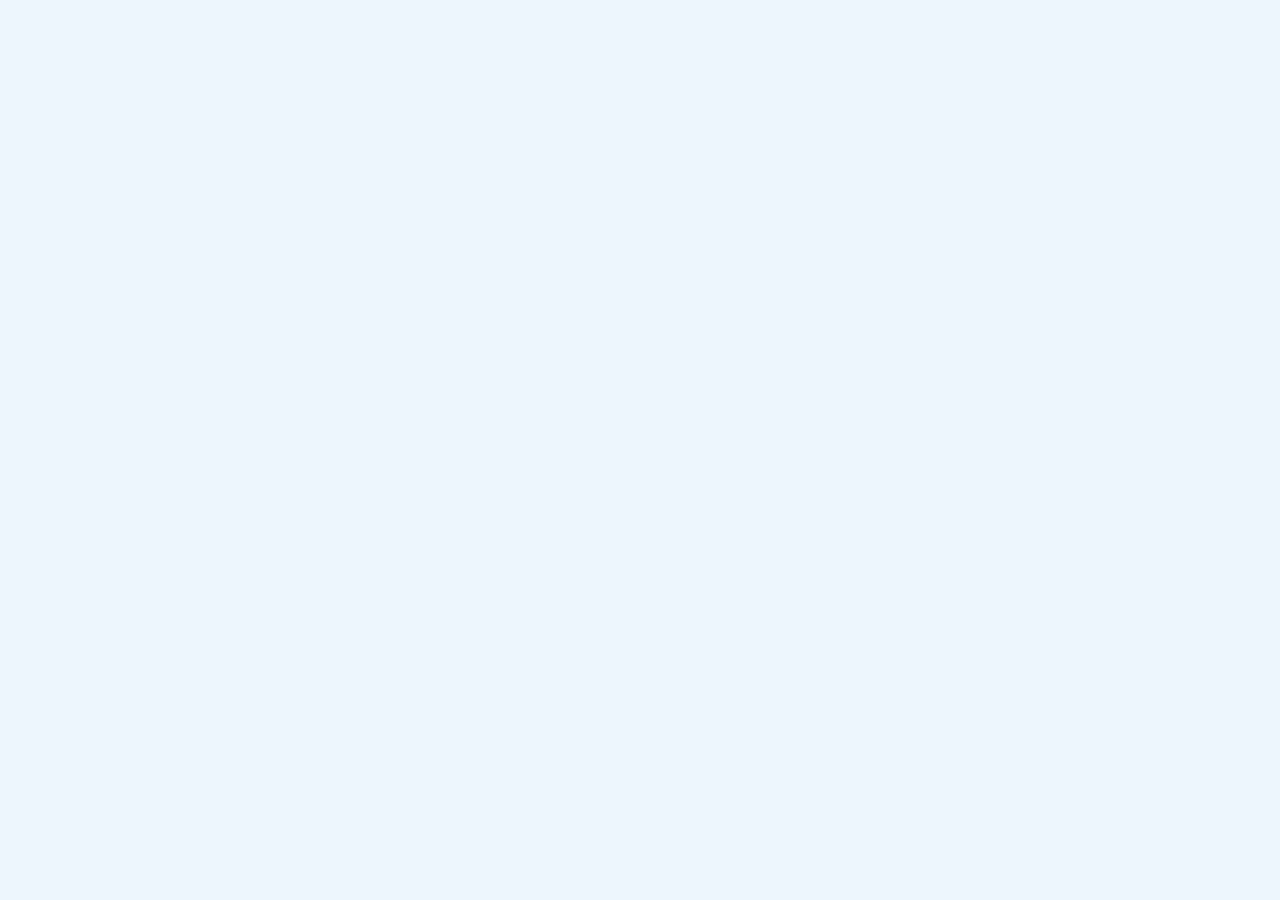
==== index.html @ e27dabec "Add files via upload" ====
<!DOCTYPE html>
<html lang="en"><head><meta charset="utf-8">
<meta name="viewport" content="width=device-width,initial-scale=1">
<title>PGMM - Pransagar Girl's Model Mission (H.S)</title>
<link rel="icon" href="IMG_2591.jpeg">
<link href="https://fonts.googleapis.com/css2?family=Hind+Siliguri:wght@400;500;600;700&display=swap" rel="stylesheet">
<script src="https://cdn.jsdelivr.net/npm/@supabase/supabase-js@2.45.4/dist/umd/supabase.js"></script>
<style>
:root{--navy:#12295c;--gold:#c9a24b;--sky:#4aa8e8;--pink:#e8588d;--green:#22a06b;--orange:#f2994a;--bg:#eef6fd;--ink:#1b2540}
*{box-sizing:border-box}body{margin:0;font-family:'Hind Siliguri',system-ui,sans-serif;background:var(--bg);color:var(--ink)}
.hero{background:linear-gradient(rgba(18,41,92,.55),rgba(18,41,92,.85)),url(IMG_2592.jpeg) center/cover;color:#fff;text-align:center;padding:22px 16px 30px}
.hero img{width:78px;height:78px;border-radius:50%;border:3px solid var(--gold)}
.hero h1{margin:8px 0 2px;font-size:22px}.hero p{margin:0;color:#f1dca0}
.box{background:#fff;border-radius:16px;padding:18px;margin:14px auto;max-width:960px;box-shadow:0 4px 18px rgba(18,41,92,.1)}
.login{max-width:380px;margin-top:-18px;position:relative}
input,select{width:100%;padding:11px;border:1.5px solid #cfe0f1;border-radius:10px;font:inherit;margin:5px 0}
button{background:var(--navy);color:#fff;border:0;padding:10px 16px;border-radius:10px;font:inherit;font-weight:600;cursor:pointer}
button.s{background:var(--sky)}button.g{background:var(--green)}button.r{background:var(--pink)}button.o{background:var(--orange)}
button.sm{padding:5px 10px;font-size:13px}
nav{display:flex;gap:6px;overflow-x:auto;padding:10px;background:var(--navy);position:sticky;top:0;z-index:5}
nav button{background:#ffffff1a;white-space:nowrap}nav button.on{background:var(--gold);color:var(--navy)}
.top{display:flex;justify-content:space-between;align-items:center;padding:8px 14px;background:#fff;border-bottom:3px solid var(--gold)}
.top b{color:var(--navy)}
table{width:100%;border-collapse:collapse;font-size:14px}th{background:#dcecfb;text-align:left;cursor:pointer}
th,td{padding:8px;border-bottom:1px solid #e3edf7}.wrap{overflow-x:auto}
.grid{display:grid;grid-template-columns:repeat(auto-fit,minmax(150px,1fr));gap:10px}
.stat{border-radius:14px;padding:14px;color:#fff;font-weight:600}.stat span{display:block;font-size:26px}
.bar{height:12px;background:#dcecfb;border-radius:8px;overflow:hidden}.bar i{display:block;height:100%;background:var(--green)}
.modal{position:fixed;inset:0;background:#0007;display:flex;align-items:center;justify-content:center;padding:14px;z-index:9}
.modal .box{width:100%;max-width:440px;max-height:90vh;overflow:auto}
.tag{padding:2px 8px;border-radius:20px;font-size:12px;color:#fff}.hide{display:none}
h2{color:var(--navy);margin:4px 0 10px}.row{display:flex;gap:8px;flex-wrap:wrap;align-items:center}.row>*{flex:1}
</style></head><body>
<div id="app"></div>
<script>
// ====== 1) PUT YOUR SUPABASE VALUES HERE (Project Settings > API) ======
const SUPABASE_URL='https://jbdeqrjpsvesxdgnibch.supabase.co', SUPABASE_KEY='sb_publishable_E1VkT-j_x0ju_t48EQnpSA_eEkNLjJs';
// =======================================================================
const db=supabase.createClient(SUPABASE_URL,SUPABASE_KEY);
const $=s=>document.querySelector(s), A=$('#app'), mail=id=>id.trim().toLowerCase()+'@pgmm.school';
const esc=s=>String(s??'').replace(/[&<>"]/g,c=>({'&':'&amp;','<':'&lt;','>':'&gt;','"':'&quot;'}[c]));
const ym=()=>new Date().toISOString().slice(0,7);
let me=null, tab='students', cache={}, sortKey={};

const hero=()=>`<div class="hero"><img src="IMG_2591.jpeg"><h1>Pransagar Girl's Model Mission (H.S)</h1><p>P.G.M.M · Estd 2024 · Education Builds a Brighter Future</p></div>`;

function loginView(msg=''){A.innerHTML=hero()+`<div class="box login"><h2>Login</h2>
<input id="lid" placeholder="Your ID" autocapitalize="none"><input id="pw" type="password" placeholder="Password">
<p style="color:#c0392b;margin:4px 0">${msg}</p><button style="width:100%" onclick="login()">Login</button></div>`}
async function login(){
  const {error}=await db.auth.signInWithPassword({email:mail($('#lid').value),password:$('#pw').value});
  if(error)return loginView('Wrong ID or password'); boot()}
async function logout(){await db.auth.signOut();me=null;loginView()}
async function boot(){
  const {data:{user}}=await db.auth.getUser(); if(!user)return loginView();
  const {data:p}=await db.from('profiles').select('*').eq('id',user.id).single();
  if(!p){await db.auth.signOut();return loginView('Account not set up. Contact admin.')}
  me=p; ({admin:adminView,teacher:teacherView,student:studentView})[p.role]()}
const shell=(nav,body)=>A.innerHTML=`<div class="top"><div><img src="IMG_2591.jpeg" width="30" style="vertical-align:middle;border-radius:50%"> <b>PGMM</b> · ${esc(me.name)} (${me.role})</div><button class="r sm" onclick="logout()">Logout</button></div>${nav}<div id="main" style="padding:4px 10px">${body}</div>`;
const money=n=>'₹'+Number(n||0).toLocaleString('en-IN');
const pct=(m,f)=>f?Math.round(m*100/f):0;

// ---------------- STUDENT ----------------
async function studentView(){
  const {data:s}=await db.from('students').select('*').eq('user_id',me.id).single();
  const {data:f}=await db.from('fees').select('*').eq('student',s.id).order('month',{ascending:false});
  const {data:r}=await db.from('results').select('*').eq('student',s.id).order('created_at');
  const due=(f||[]).reduce((a,x)=>a+x.amount-x.paid,0);
  const ex={};(r||[]).forEach(x=>{(ex[x.exam]??={m:0,f:0}).m+=x.marks;ex[x.exam].f+=x.full_marks});
  shell('',`<div class="box"><h2>${esc(s.name)}</h2><div class="grid">
   <div class="stat" style="background:var(--sky)">Class<span>${esc(s.class)}</span></div>
   <div class="stat" style="background:var(--pink)">Roll<span>${esc(s.roll)}</span></div>
   <div class="stat" style="background:${due?'var(--orange)':'var(--green)'}">Fees due<span>${money(due)}</span></div></div>
   <p><b>ID:</b> ${esc(s.student_id)}<br><b>Address:</b> ${esc(s.address)}<br><b>Contact:</b> ${esc(s.contact)}<br>
   <b>Guardian:</b> ${esc(s.guardian_name)} · ${esc(s.guardian_phone)}</p></div>
   <div class="box"><h2>Result progress</h2>${Object.entries(ex).map(([k,v])=>`<p>${esc(k)}: <b>${pct(v.m,v.f)}%</b><div class="bar"><i style="width:${pct(v.m,v.f)}%"></i></div></p>`).join('')||'No results yet.'}
   <div class="wrap"><table><tr><th>Exam<th>Subject<th>Marks</tr>${(r||[]).map(x=>`<tr><td>${esc(x.exam)}<td>${esc(x.subject)}<td>${x.marks}/${x.full_marks}`).join('')}</table></div></div>
   <div class="box"><h2>Fees</h2><div class="wrap"><table><tr><th>Month<th>Amount<th>Paid<th>Due</tr>${(f||[]).map(x=>`<tr><td>${x.month}<td>${money(x.amount)}<td>${money(x.paid)}<td style="color:${x.amount>x.paid?'#c0392b':'#22a06b'}">${money(x.amount-x.paid)}`).join('')}</table></div></div>`)}

// ---------------- TEACHER ----------------
async function teacherView(){
  const {data:t}=await db.from('teachers').select('*').eq('user_id',me.id).single();
  const {data:sal}=await db.from('salaries').select('*').eq('teacher',t.id).order('month',{ascending:false});
  const {data:att}=await db.from('attendance').select('*').eq('teacher',t.id).order('day',{ascending:false}).limit(31);
  const {data:st}=await db.from('students').select('id,name,class,roll,student_id').order('class').order('roll');
  cache.st=st;
  shell('',`<div class="box"><h2>${esc(t.name)}</h2><p>${esc(t.subject)} · ${esc(t.phone)} · Salary ${money(t.monthly_salary)}/month</p></div>
  <div class="box"><h2>Upload result</h2>
   <input id="q" placeholder="Search student by name / class / roll" oninput="fillPick()"><select id="pick"></select>
   <div class="row"><input id="ex" placeholder="Exam (e.g. Unit Test 1)"><input id="sub" placeholder="Subject" value="${esc(t.subject)}"></div>
   <div class="row"><input id="mk" type="number" placeholder="Marks"><input id="fm" type="number" value="100" placeholder="Full marks"></div>
   <button class="g" onclick="saveResult()">Save result</button></div>
  <div class="box"><h2>Salary</h2><div class="wrap"><table><tr><th>Month<th>Amount<th>Status</tr>${(sal||[]).map(x=>`<tr><td>${x.month}<td>${money(x.amount)}<td>${x.status}`).join('')}</table></div></div>
  <div class="box"><h2>Attendance</h2><div class="wrap"><table><tr><th>Date<th>Status</tr>${(att||[]).map(x=>`<tr><td>${x.day}<td>${x.status}`).join('')}</table></div></div>`);fillPick()}
function fillPick(){const q=($('#q').value||'').toLowerCase();
  $('#pick').innerHTML=cache.st.filter(s=>(s.name+s.class+s.roll+s.student_id).toLowerCase().includes(q)).slice(0,60).map(s=>`<option value="${s.id}">${esc(s.name)} · ${esc(s.class)} · Roll ${esc(s.roll)}</option>`).join('')}
async function saveResult(){
  const row={student:$('#pick').value,exam:$('#ex').value,subject:$('#sub').value,marks:+$('#mk').value,full_marks:+$('#fm').value};
  if(!row.student||!row.exam||!row.subject||$('#mk').value==='')return alert('Fill all fields');
  const {error}=await db.from('results').insert(row);alert(error?error.message:'Saved');if(!error)$('#mk').value=''}

// ---------------- ADMIN ----------------
const TABS={
 students:{t:'Students',tbl:'students',cols:['student_id','name','class','roll','contact'],form:[['student_id','Student ID'],['name','Name'],['class','Class'],['roll','Roll'],['address','Address'],['guardian_name','Guardian name'],['guardian_phone','Guardian phone'],['contact','Contact number']],acct:1,role:'student'},
 teachers:{t:'Teachers',tbl:'teachers',cols:['teacher_id','name','subject','phone','monthly_salary'],form:[['teacher_id','Teacher ID'],['name','Name'],['subject','Subject'],['phone','Phone'],['monthly_salary','Monthly salary']],acct:1,role:'teacher'},
 fees:{t:'Fees',custom:'fees'},results:{t:'Results',tbl:'results',cols:['student_name','exam','subject','marks','full_marks'],form:[['exam','Exam'],['subject','Subject'],['marks','Marks'],['full_marks','Full marks']],student:1},
 salaries:{t:'Salary',tbl:'salaries',cols:['teacher_name','month','amount','status'],form:[['month','Month (YYYY-MM)'],['amount','Amount'],['status','Status (Paid/Due)']],teacher:1},
 attendance:{t:'Attendance',tbl:'attendance',cols:['teacher_name','day','status'],form:[['day','Date (YYYY-MM-DD)'],['status','Present / Absent / Leave']],teacher:1},
 admins:{t:'Admins',custom:'admins'}};
function adminView(){shell(`<nav>${Object.entries(TABS).map(([k,v])=>`<button class="${k==tab?'on':''}" onclick="tab='${k}';adminView()">${v.t}</button>`).join('')}</nav>`,'<div class="box" id="pane">Loading…</div>');loadTab()}
async function names(){const [s,t]=await Promise.all([db.from('students').select('id,name,class,roll'),db.from('teachers').select('id,name')]);
  cache.S=Object.fromEntries((s.data||[]).map(x=>[x.id,x]));cache.T=Object.fromEntries((t.data||[]).map(x=>[x.id,x]))}
async function loadTab(){
  const T=TABS[tab];await names();
  if(T.custom==='fees')return feesPane(); if(T.custom==='admins')return adminsPane();
  let {data}=await db.from(T.tbl).select('*').order('created_at',{ascending:false,nullsFirst:false});
  data=(data||[]).map(r=>({...r,student_name:cache.S[r.student]?.name,teacher_name:cache.T[r.teacher]?.name}));
  cache.rows=data;drawTable()}
function drawTable(){const T=TABS[tab],q=($('#sq')?.value||'').toLowerCase();let rows=cache.rows.filter(r=>JSON.stringify(Object.values(r)).toLowerCase().includes(q));
  const k=sortKey[tab];if(k)rows.sort((a,b)=>String(a[k.c]).localeCompare(String(b[k.c]),undefined,{numeric:true})*k.d);
  $('#pane').innerHTML=`<h2>${T.t} (${rows.length})</h2><div class="row"><input id="sq" placeholder="Search…" value="${esc(q)}" oninput="drawTable();this.focus()"><button class="g" style="flex:0" onclick="edit()">+ Add</button></div>
  <div class="wrap"><table><tr>${T.cols.map(c=>`<th onclick="srt('${c}')">${c.replace('_',' ')}</th>`).join('')}<th></tr>
  ${rows.map(r=>`<tr>${T.cols.map(c=>`<td>${esc(r[c])}`).join('')}<td style="white-space:nowrap"><button class="s sm" onclick="edit('${r.id}')">Edit</button> <button class="r sm" onclick="del('${r.id}')">Delete</button>`).join('')}</table></div>`;
  const e=$('#sq');if(q){e.focus();e.setSelectionRange(q.length,q.length)}}
function srt(c){const k=sortKey[tab];sortKey[tab]={c,d:k&&k.c==c?-k.d:1};drawTable()}
function modal(html){const m=document.createElement('div');m.className='modal';m.innerHTML=`<div class="box">${html}</div>`;m.onclick=e=>{if(e.target==m)m.remove()};document.body.appendChild(m);return m}
function edit(id){const T=TABS[tab],r=cache.rows.find(x=>x.id==id)||{};
  const pick=(key,list,label)=>`<label>${label}</label><select id="f_${key}">${Object.values(list).map(x=>`<option value="${x.id}" ${r[key]==x.id?'selected':''}>${esc(x.name)}${x.class?' · '+esc(x.class)+' · '+esc(x.roll):''}</option>`).join('')}</select>`;
  modal(`<h2>${id?'Edit':'Add'} ${T.t}</h2>${T.student?pick('student',cache.S,'Student'):''}${T.teacher?pick('teacher',cache.T,'Teacher'):''}
  ${T.form.map(([k,l])=>`<label>${l}</label><input id="f_${k}" value="${esc(r[k])}">`).join('')}
  ${T.acct&&!id?`<label>Login password (min 6 chars)</label><input id="f_pw" value="${Math.random().toString(36).slice(2,8)}"><small>Login ID = ${T.form[0][1]}</small>`:''}
  <p></p><button class="g" onclick="save('${id||''}',this)">Save</button>`)}
async function mkUser(loginId,pw,role,name){
  const tmp=supabase.createClient(SUPABASE_URL,SUPABASE_KEY,{auth:{persistSession:false,autoRefreshToken:false}});
  const {data,error}=await tmp.auth.signUp({email:mail(loginId),password:pw});if(error)throw error;
  const {error:e2}=await db.from('profiles').insert({id:data.user.id,login_id:loginId.trim().toLowerCase(),role,name});if(e2)throw e2;return data.user.id}
async function save(id,btn){const T=TABS[tab];btn.disabled=true;try{
  const row={};T.form.forEach(([k])=>row[k]=$('#f_'+k).value.trim());
  if(T.student)row.student=$('#f_student').value;if(T.teacher)row.teacher=$('#f_teacher').value;
  if(T.acct&&!id){row.user_id=await mkUser(row[T.form[0][0]],$('#f_pw').value,T.role,row.name);alert('Account created.\nID: '+row[T.form[0][0]]+'\nPassword: '+$('#f_pw').value+'\n(Note it down and give it to them)')}
  const q=id?db.from(T.tbl).update(row).eq('id',id):db.from(T.tbl).insert(row);const {error}=await q;if(error)throw error;
  document.querySelector('.modal').remove();loadTab()}catch(e){alert(e.message);btn.disabled=false}}
async function del(id){if(!confirm('Delete permanently?'))return;const {error}=await db.from(TABS[tab].tbl).delete().eq('id',id);if(error)alert(error.message);loadTab()}

// fees
async function feesPane(){const m=window._fm||ym();window._fm=m;
  const {data}=await db.from('fees').select('*').eq('month',m);cache.fees=data||[];
  const st=Object.values(cache.S).sort((a,b)=>(a.class+a.roll).localeCompare(b.class+b.roll,undefined,{numeric:true}));
  const {data:sp}=await db.from('students').select('id,guardian_name,guardian_phone');const g=Object.fromEntries(sp.map(x=>[x.id,x]));
  $('#pane').innerHTML=`<h2>Fees</h2><div class="row"><input type="month" value="${m}" onchange="window._fm=this.value;feesPane()"><input id="amt" type="number" placeholder="Monthly fee for everyone" style="flex:2"><button class="s" onclick="genFees()">Create month</button><button class="r" onclick="delMonth()">Delete month</button></div>
  ${cache.cardsHtml=cache.fees.map(f=>{const s=cache.S[f.student]||{},d=f.amount-f.paid,p=g[f.student]||{};
   const txt=encodeURIComponent(`Dear ${p.guardian_name||'Guardian'}, ${s.name}'s school fee for ${m}: ${money(f.amount)}, paid ${money(f.paid)}, due ${money(d)}. - Pransagar Girl's Model Mission (H.S)`);
   const st=d>0?'Due '+money(d):(d<0?'Extra '+money(-d):'✓ Paid');
   return `<div style="border:1.5px solid #dcecfb;border-radius:12px;padding:10px;margin:8px 0">
    <div style="display:flex;justify-content:space-between;gap:8px"><b>${esc(s.name)} <small>${esc(s.class)}</small></b><b style="color:${d>0?'#c0392b':'#22a06b'}">${st}</b></div>
    <div class="row"><label><small>Amount</small><input type="number" value="${f.amount}" onchange="setFee('${f.id}','amount',this.value)"></label><label><small>Paid</small><input type="number" value="${f.paid}" onchange="setFee('${f.id}','paid',this.value)"></label></div>
    <div class="row" style="margin-top:6px">${d>0?`<a href="sms:${esc(p.guardian_phone)}?&body=${txt}"><button class="o sm" style="width:100%">SMS</button></a><a target="_blank" href="https://wa.me/91${String(p.guardian_phone||'').replace(/\D/g,'').slice(-10)}?text=${txt}"><button class="g sm" style="width:100%">WhatsApp</button></a>`:''}<button class="r sm" onclick="delFee('${f.id}')">Delete</button></div></div>`}).join('')||'<p>No fees for this month yet. Enter an amount and tap Create month.</p>'}
  ${cache.fees.length?`<button class="r sm" onclick="delMonth()">Delete whole month (${m})</button>`:''}
  <p><small>Tap SMS/WhatsApp to open a ready message to the guardian at month end.</small></p>`}
async function genFees(){const m=window._fm,a=+$('#amt').value;if(!a)return alert('Enter amount');
  const have=new Set(cache.fees.map(f=>f.student));const rows=Object.keys(cache.S).filter(id=>!have.has(id)).map(id=>({student:id,month:m,amount:a,paid:0}));
  if(!rows.length)return alert('Already created');const {error}=await db.from('fees').insert(rows);if(error)alert(error.message);feesPane()}
async function setPaid(id,v){const {error}=await db.from('fees').update({paid:+v}).eq('id',id);if(error)alert(error.message);feesPane()}
async function setFee(id,col,v){const {error}=await db.from('fees').update({[col]:+v}).eq('id',id);if(error)alert(error.message);feesPane()}
async function delFee(id){if(!confirm('Delete this fee entry?'))return;const {error}=await db.from('fees').delete().eq('id',id);if(error)alert(error.message);feesPane()}
async function delMonth(){if(!confirm('Delete ALL fee entries of '+window._fm+'?'))return;const {error}=await db.from('fees').delete().eq('month',window._fm);if(error)alert(error.message);feesPane()}
async function editFee(id,a){const v=prompt('New fee amount',a);if(v===null||v.trim()===''||isNaN(v))return;
  const {error}=await db.from('fees').update({amount:+v}).eq('id',id);if(error)alert(error.message);feesPane()}
async function delFee(id){if(!confirm('Delete this fee record?'))return;
  const {error}=await db.from('fees').delete().eq('id',id);if(error)alert(error.message);feesPane()}
async function delMonth(){const m=window._fm;if(!confirm('Delete ALL fee records of '+m+'?'))return;
  const {error}=await db.from('fees').delete().eq('month',m);if(error)alert(error.message);feesPane()}
// admins
async function adminsPane(){const {data}=await db.from('profiles').select('*').eq('role','admin');
  $('#pane').innerHTML=`<h2>Admins</h2><div class="wrap"><table><tr><th>ID<th>Name</tr>${data.map(a=>`<tr><td>${esc(a.login_id)}<td>${esc(a.name)}`).join('')}</table></div>
  <h2>Add admin</h2><input id="na" placeholder="Admin name"><input id="ni" placeholder="Login ID" autocapitalize="none"><input id="np" placeholder="Password (min 6)"><button class="g" onclick="addAdmin()">Create admin</button>`}
async function addAdmin(){try{await mkUser($('#ni').value,$('#np').value,'admin',$('#na').value);alert('Admin created');adminsPane()}catch(e){alert(e.message)}}
boot();
</script></body></html>
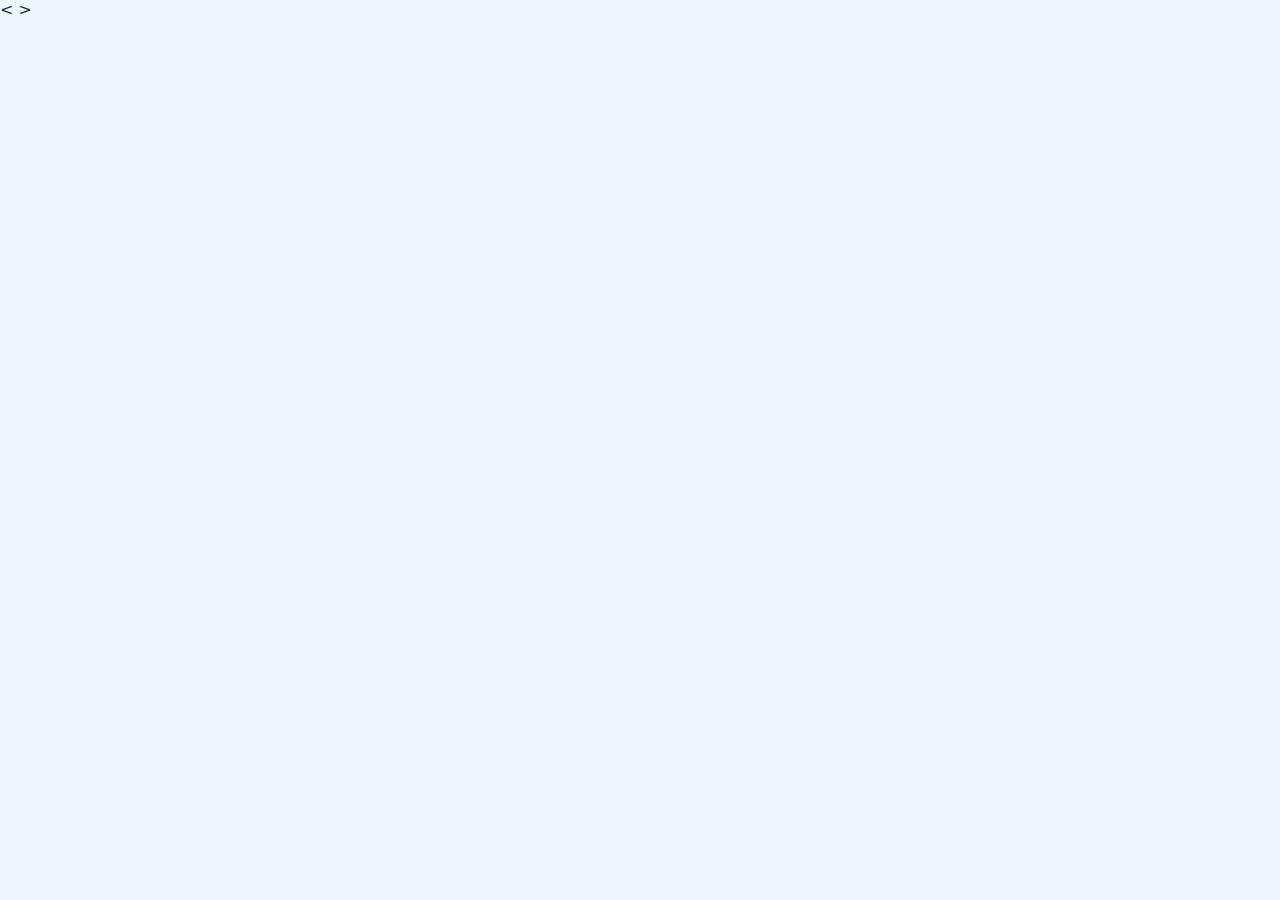
==== commit c1aa32c8: "Update index.html" ====
--- a/index.html
+++ b/index.html
@@ -1,5 +1,6 @@
 <!DOCTYPE html>
-<html lang="en"><head><meta charset="utf-8">
+<html lang="en"><<link rel="apple-touch-icon" href="IMG_2853.png">
+><meta charset="utf-8">
 <meta name="viewport" content="width=device-width,initial-scale=1">
 <title>PGMM - Pransagar Girl's Model Mission (H.S)</title>
 <link rel="icon" href="IMG_2591.jpeg">
@@ -28,7 +29,7 @@
 .bar{height:12px;background:#dcecfb;border-radius:8px;overflow:hidden}.bar i{display:block;height:100%;background:var(--green)}
 .modal{position:fixed;inset:0;background:#0007;display:flex;align-items:center;justify-content:center;padding:14px;z-index:9}
 .modal .box{width:100%;max-width:440px;max-height:90vh;overflow:auto}
-.tag{padding:2px 8px;border-radius:20px;font-size:12px;color:#fff}.hide{display:none}
+.tag{padding:2px 8px;border-radius:20px;font-size:12px;color:#fff}.hide{display:none}.av{border-radius:50%;object-fit:cover;display:inline-flex;align-items:center;justify-content:center;color:#fff;font-weight:700;background:var(--sky);border:2px solid var(--gold);vertical-align:middle}
 h2{color:var(--navy);margin:4px 0 10px}.row{display:flex;gap:8px;flex-wrap:wrap;align-items:center}.row>*{flex:1}
 </style></head><body>
 <div id="app"></div>
@@ -59,12 +60,19 @@
 const shell=(nav,body)=>A.innerHTML=`<div class="top"><div><img src="IMG_2591.jpeg" width="30" style="vertical-align:middle;border-radius:50%"> <b>PGMM</b> · ${esc(me.name)} (${me.role})</div><button class="r sm" onclick="logout()">Logout</button></div>${nav}<div id="main" style="padding:4px 10px">${body}</div>`;
 const money=n=>'₹'+Number(n||0).toLocaleString('en-IN');
 const pct=(m,f)=>f?Math.round(m*100/f):0;
+const pc=(m,f)=>f?Math.round(m*1000/f)/10:0;
+const av=(u,n,sz=40)=>u?`<img class="av" src="${esc(u)}" style="width:${sz}px;height:${sz}px">`:`<span class="av" style="width:${sz}px;height:${sz}px;font-size:${Math.round(sz/2.2)}px">${esc((n||'?')[0].toUpperCase())}</span>`;
+const teachersBox=d=>`<div class="box"><h2>Our teachers</h2><div class="grid">${(d||[]).map(t=>`<div style="text-align:center">${av(t.photo_url,t.name,72)}<br><b>${esc(t.name)}</b><br><small>${esc(t.subject)}</small></div>`).join('')||'No teachers yet.'}</div></div>`;
+function shrink(file,size=256){return new Promise((ok,no)=>{const im=new Image();im.onload=()=>{const c=document.createElement('canvas');c.width=c.height=size;const x=c.getContext('2d'),m=Math.min(im.width,im.height);x.drawImage(im,(im.width-m)/2,(im.height-m)/2,m,m,0,0,size,size);c.toBlob(b=>b?ok(b):no(new Error('Image error')),'image/jpeg',.85)};im.onerror=()=>no(new Error('Cannot read this image'));im.src=URL.createObjectURL(file)})}
+async function upPhoto(file,id){const b=await shrink(file);const p=`teachers/${id}_${Date.now()}.jpg`;const {error}=await db.storage.from('photos').upload(p,b,{contentType:'image/jpeg'});if(error)throw error;return db.storage.from('photos').getPublicUrl(p).data.publicUrl}
+async function myPhoto(f,id){if(!f)return;try{const u=await upPhoto(f,id);const {error}=await db.rpc('set_my_photo',{url:u});if(error)throw error;teacherView()}catch(e){alert(e.message)}}
 
 // ---------------- STUDENT ----------------
 async function studentView(){
   const {data:s}=await db.from('students').select('*').eq('user_id',me.id).single();
   const {data:f}=await db.from('fees').select('*').eq('student',s.id).order('month',{ascending:false});
   const {data:r}=await db.from('results').select('*').eq('student',s.id).order('created_at');
+  const {data:td}=await db.from('teacher_directory').select('*').order('name');
   const due=(f||[]).reduce((a,x)=>a+x.amount-x.paid,0);
   const ex={};(r||[]).forEach(x=>{(ex[x.exam]??={m:0,f:0}).m+=x.marks;ex[x.exam].f+=x.full_marks});
   shell('',`<div class="box"><h2>${esc(s.name)}</h2><div class="grid">
@@ -75,7 +83,7 @@
    <b>Guardian:</b> ${esc(s.guardian_name)} · ${esc(s.guardian_phone)}</p></div>
    <div class="box"><h2>Result progress</h2>${Object.entries(ex).map(([k,v])=>`<p>${esc(k)}: <b>${pct(v.m,v.f)}%</b><div class="bar"><i style="width:${pct(v.m,v.f)}%"></i></div></p>`).join('')||'No results yet.'}
    <div class="wrap"><table><tr><th>Exam<th>Subject<th>Marks</tr>${(r||[]).map(x=>`<tr><td>${esc(x.exam)}<td>${esc(x.subject)}<td>${x.marks}/${x.full_marks}`).join('')}</table></div></div>
-   <div class="box"><h2>Fees</h2><div class="wrap"><table><tr><th>Month<th>Amount<th>Paid<th>Due</tr>${(f||[]).map(x=>`<tr><td>${x.month}<td>${money(x.amount)}<td>${money(x.paid)}<td style="color:${x.amount>x.paid?'#c0392b':'#22a06b'}">${money(x.amount-x.paid)}`).join('')}</table></div></div>`)}
+   <div class="box"><h2>Fees</h2><div class="wrap"><table><tr><th>Month<th>Amount<th>Paid<th>Due</tr>${(f||[]).map(x=>`<tr><td>${x.month}<td>${money(x.amount)}<td>${money(x.paid)}<td style="color:${x.amount>x.paid?'#c0392b':'#22a06b'}">${money(x.amount-x.paid)}`).join('')}</table></div></div>`+teachersBox(td))}
 
 // ---------------- TEACHER ----------------
 async function teacherView(){
@@ -84,14 +92,15 @@
   const {data:att}=await db.from('attendance').select('*').eq('teacher',t.id).order('day',{ascending:false}).limit(31);
   const {data:st}=await db.from('students').select('id,name,class,roll,student_id').order('class').order('roll');
   cache.st=st;
-  shell('',`<div class="box"><h2>${esc(t.name)}</h2><p>${esc(t.subject)} · ${esc(t.phone)} · Salary ${money(t.monthly_salary)}/month</p></div>
+  const {data:td}=await db.from('teacher_directory').select('*').order('name');
+  shell('',`<div class="box"><div style="display:flex;gap:14px;align-items:center">${av(t.photo_url,t.name,84)}<div><h2 style="margin:0">${esc(t.name)}</h2><p style="margin:4px 0">${esc(t.subject)} · ${esc(t.phone)} · Salary ${money(t.monthly_salary)}/month</p><input type="file" accept="image/*" id="ph" class="hide" onchange="myPhoto(this.files[0],'${t.id}')"><button class="s sm" onclick="$('#ph').click()">Change photo</button></div></div></div>
   <div class="box"><h2>Upload result</h2>
    <input id="q" placeholder="Search student by name / class / roll" oninput="fillPick()"><select id="pick"></select>
    <div class="row"><input id="ex" placeholder="Exam (e.g. Unit Test 1)"><input id="sub" placeholder="Subject" value="${esc(t.subject)}"></div>
    <div class="row"><input id="mk" type="number" placeholder="Marks"><input id="fm" type="number" value="100" placeholder="Full marks"></div>
    <button class="g" onclick="saveResult()">Save result</button></div>
   <div class="box"><h2>Salary</h2><div class="wrap"><table><tr><th>Month<th>Amount<th>Status</tr>${(sal||[]).map(x=>`<tr><td>${x.month}<td>${money(x.amount)}<td>${x.status}`).join('')}</table></div></div>
-  <div class="box"><h2>Attendance</h2><div class="wrap"><table><tr><th>Date<th>Status</tr>${(att||[]).map(x=>`<tr><td>${x.day}<td>${x.status}`).join('')}</table></div></div>`);fillPick()}
+  <div class="box"><h2>Attendance</h2><div class="wrap"><table><tr><th>Date<th>Status</tr>${(att||[]).map(x=>`<tr><td>${x.day}<td>${x.status}`).join('')}</table></div></div>`+teachersBox(td));fillPick()}
 function fillPick(){const q=($('#q').value||'').toLowerCase();
   $('#pick').innerHTML=cache.st.filter(s=>(s.name+s.class+s.roll+s.student_id).toLowerCase().includes(q)).slice(0,60).map(s=>`<option value="${s.id}">${esc(s.name)} · ${esc(s.class)} · Roll ${esc(s.roll)}</option>`).join('')}
 async function saveResult(){
@@ -102,7 +111,7 @@
 // ---------------- ADMIN ----------------
 const TABS={
  students:{t:'Students',tbl:'students',cols:['student_id','name','class','roll','contact'],form:[['student_id','Student ID'],['name','Name'],['class','Class'],['roll','Roll'],['address','Address'],['guardian_name','Guardian name'],['guardian_phone','Guardian phone'],['contact','Contact number']],acct:1,role:'student'},
- teachers:{t:'Teachers',tbl:'teachers',cols:['teacher_id','name','subject','phone','monthly_salary'],form:[['teacher_id','Teacher ID'],['name','Name'],['subject','Subject'],['phone','Phone'],['monthly_salary','Monthly salary']],acct:1,role:'teacher'},
+ teachers:{t:'Teachers',tbl:'teachers',cols:['photo_url','teacher_id','name','subject','phone','monthly_salary'],photo:1,form:[['teacher_id','Teacher ID'],['name','Name'],['subject','Subject'],['phone','Phone'],['monthly_salary','Monthly salary']],acct:1,role:'teacher'},
  fees:{t:'Fees',custom:'fees'},results:{t:'Results',tbl:'results',cols:['student_name','exam','subject','marks','full_marks'],form:[['exam','Exam'],['subject','Subject'],['marks','Marks'],['full_marks','Full marks']],student:1},
  salaries:{t:'Salary',tbl:'salaries',cols:['teacher_name','month','amount','status'],form:[['month','Month (YYYY-MM)'],['amount','Amount'],['status','Status (Paid/Due)']],teacher:1},
  attendance:{t:'Attendance',tbl:'attendance',cols:['teacher_name','day','status'],form:[['day','Date (YYYY-MM-DD)'],['status','Present / Absent / Leave']],teacher:1},
@@ -119,15 +128,23 @@
 function drawTable(){const T=TABS[tab],q=($('#sq')?.value||'').toLowerCase();let rows=cache.rows.filter(r=>JSON.stringify(Object.values(r)).toLowerCase().includes(q));
   const k=sortKey[tab];if(k)rows.sort((a,b)=>String(a[k.c]).localeCompare(String(b[k.c]),undefined,{numeric:true})*k.d);
   $('#pane').innerHTML=`<h2>${T.t} (${rows.length})</h2><div class="row"><input id="sq" placeholder="Search…" value="${esc(q)}" oninput="drawTable();this.focus()"><button class="g" style="flex:0" onclick="edit()">+ Add</button></div>
-  <div class="wrap"><table><tr>${T.cols.map(c=>`<th onclick="srt('${c}')">${c.replace('_',' ')}</th>`).join('')}<th></tr>
-  ${rows.map(r=>`<tr>${T.cols.map(c=>`<td>${esc(r[c])}`).join('')}<td style="white-space:nowrap"><button class="s sm" onclick="edit('${r.id}')">Edit</button> <button class="r sm" onclick="del('${r.id}')">Delete</button>`).join('')}</table></div>`;
+  ${tab==='results'?(q?resultSummary(rows):'<p><small>Type a student name in Search to see all her results together with total marks and percentage.</small></p>'):''}
+  <div class="wrap"><table><tr>${T.cols.map(c=>`<th onclick="srt('${c}')">${c==='photo_url'?'photo':c.replace('_',' ')}</th>`).join('')}<th></tr>
+  ${rows.map(r=>`<tr>${T.cols.map(c=>`<td>${c==='photo_url'?av(r[c],r.name,34):esc(r[c])}`).join('')}<td style="min-width:64px"><button class="s sm" onclick="edit('${r.id}')">Edit</button> <button class="r sm" onclick="del('${r.id}')">Delete</button>`).join('')}</table></div>`;
   const e=$('#sq');if(q){e.focus();e.setSelectionRange(q.length,q.length)}}
+function resultSummary(rows){
+  const by={};rows.forEach(r=>{const o=by[r.student]??={n:r.student_name||'?',ex:{}};(o.ex[r.exam]??=[]).push(r)});
+  return Object.values(by).map(o=>{let tm=0,tf=0;
+    const exams=Object.entries(o.ex).map(([e,list])=>{const m=list.reduce((a,x)=>a+x.marks,0),f=list.reduce((a,x)=>a+x.full_marks,0);tm+=m;tf+=f;
+      return `<div style="margin:12px 0"><b>${esc(e)}</b>: ${m}/${f} · <b>${pc(m,f)}%</b><div class="bar"><i style="width:${Math.min(100,pc(m,f))}%"></i></div><div class="wrap"><table><tr><th>Subject<th>Marks<th>%</tr>${list.map(x=>`<tr><td>${esc(x.subject)}<td>${x.marks}/${x.full_marks}<td>${pc(x.marks,x.full_marks)}%`).join('')}</table></div></div>`}).join('');
+    return `<div style="background:#f4faff;border:2px solid var(--sky);border-radius:14px;padding:12px;margin:12px 0"><h2>${esc(o.n)}</h2><div class="grid"><div class="stat" style="background:var(--green)">Total marks<span>${tm}/${tf}</span></div><div class="stat" style="background:var(--pink)">Percentage<span>${pc(tm,tf)}%</span></div></div>${exams}</div>`}).join('')}
 function srt(c){const k=sortKey[tab];sortKey[tab]={c,d:k&&k.c==c?-k.d:1};drawTable()}
 function modal(html){const m=document.createElement('div');m.className='modal';m.innerHTML=`<div class="box">${html}</div>`;m.onclick=e=>{if(e.target==m)m.remove()};document.body.appendChild(m);return m}
 function edit(id){const T=TABS[tab],r=cache.rows.find(x=>x.id==id)||{};
   const pick=(key,list,label)=>`<label>${label}</label><select id="f_${key}">${Object.values(list).map(x=>`<option value="${x.id}" ${r[key]==x.id?'selected':''}>${esc(x.name)}${x.class?' · '+esc(x.class)+' · '+esc(x.roll):''}</option>`).join('')}</select>`;
   modal(`<h2>${id?'Edit':'Add'} ${T.t}</h2>${T.student?pick('student',cache.S,'Student'):''}${T.teacher?pick('teacher',cache.T,'Teacher'):''}
   ${T.form.map(([k,l])=>`<label>${l}</label><input id="f_${k}" value="${esc(r[k])}">`).join('')}
+  ${T.photo?`<label>Photo</label><input type="file" id="f_photo" accept="image/*">`:''}
   ${T.acct&&!id?`<label>Login password (min 6 chars)</label><input id="f_pw" value="${Math.random().toString(36).slice(2,8)}"><small>Login ID = ${T.form[0][1]}</small>`:''}
   <p></p><button class="g" onclick="save('${id||''}',this)">Save</button>`)}
 async function mkUser(loginId,pw,role,name){
@@ -137,6 +154,7 @@
 async function save(id,btn){const T=TABS[tab];btn.disabled=true;try{
   const row={};T.form.forEach(([k])=>row[k]=$('#f_'+k).value.trim());
   if(T.student)row.student=$('#f_student').value;if(T.teacher)row.teacher=$('#f_teacher').value;
+  if(T.photo){const fl=$('#f_photo').files[0];if(fl)row.photo_url=await upPhoto(fl,id||'new')}
   if(T.acct&&!id){row.user_id=await mkUser(row[T.form[0][0]],$('#f_pw').value,T.role,row.name);alert('Account created.\nID: '+row[T.form[0][0]]+'\nPassword: '+$('#f_pw').value+'\n(Note it down and give it to them)')}
   const q=id?db.from(T.tbl).update(row).eq('id',id):db.from(T.tbl).insert(row);const {error}=await q;if(error)throw error;
   document.querySelector('.modal').remove();loadTab()}catch(e){alert(e.message);btn.disabled=false}}
@@ -176,4 +194,7 @@
   <h2>Add admin</h2><input id="na" placeholder="Admin name"><input id="ni" placeholder="Login ID" autocapitalize="none"><input id="np" placeholder="Password (min 6)"><button class="g" onclick="addAdmin()">Create admin</button>`}
 async function addAdmin(){try{await mkUser($('#ni').value,$('#np').value,'admin',$('#na').value);alert('Admin created');adminsPane()}catch(e){alert(e.message)}}
 boot();
-</script></body></html>
+</script><script src="fees-tab.js"></script></body></html>
+<script src="two-bills.js"></script>
+
+
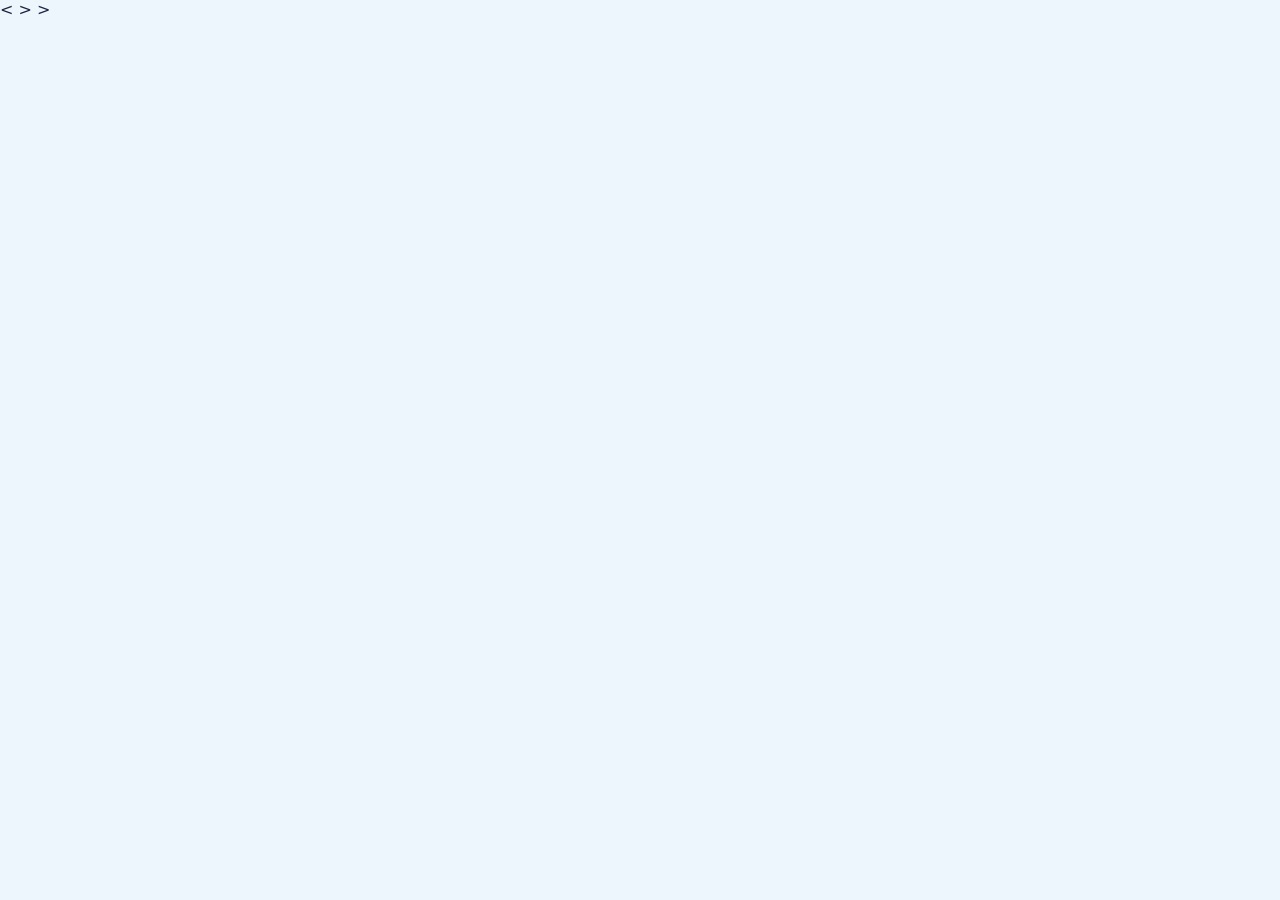
==== commit 6d53fbe2: "Update index.html" ====
--- a/index.html
+++ b/index.html
@@ -31,7 +31,9 @@
 .modal .box{width:100%;max-width:440px;max-height:90vh;overflow:auto}
 .tag{padding:2px 8px;border-radius:20px;font-size:12px;color:#fff}.hide{display:none}.av{border-radius:50%;object-fit:cover;display:inline-flex;align-items:center;justify-content:center;color:#fff;font-weight:700;background:var(--sky);border:2px solid var(--gold);vertical-align:middle}
 h2{color:var(--navy);margin:4px 0 10px}.row{display:flex;gap:8px;flex-wrap:wrap;align-items:center}.row>*{flex:1}
-</style></head><body>
+</style></<link rel="apple-touch-icon" href="/apple-touch-icon.png">
+<link rel="icon" type="image/png" href="/icon-192.png">
+<link rel="manifest" href="/manifest.json">><body>
 <div id="app"></div>
 <script>
 // ====== 1) PUT YOUR SUPABASE VALUES HERE (Project Settings > API) ======
